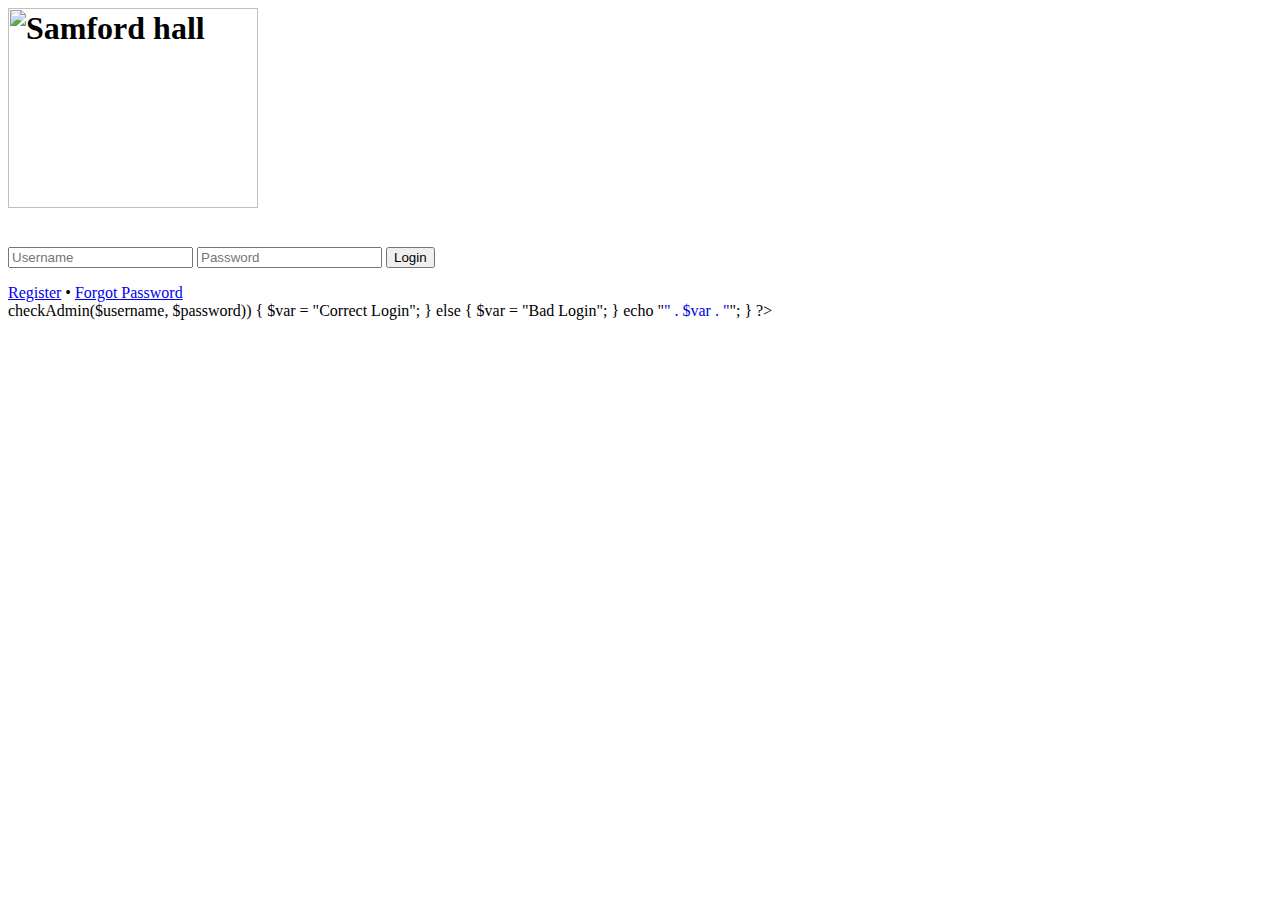
==== index.html @ 570bd067 "Merge pull request #2 from ultiferrago/master" ====
<html >
  <head>
    <meta charset="UTF-8">
    <title>Athlete Checker - Log In</title>
    <link rel='stylesheet prefetch' href='http://ajax.googleapis.com/ajax/libs/jqueryui/1.11.2/themes/smoothness/jquery-ui.css'>

        <link rel="stylesheet" href="css/style.css">
  </head>

  <body>
    <div class="login-card">
    <h1><img src="SamfordHallLogo.png" alt="Samford hall" style="width:250px;height:200px"></h1><br>
  <form method="post">
    <input type="text" name="user" placeholder="Username">
    <input type="password" name="pass" placeholder="Password">
    <input type="submit" name="login" class="login login-submit" value="Login">
  </form>
    
  <div class="login-help">
    <a href="#">Register</a> • <a href="#">Forgot Password</a>
  </div>
</div>
<script src='http://cdnjs.cloudflare.com/ajax/libs/jquery/2.1.3/jquery.min.js'></script>
<script src='http://ajax.googleapis.com/ajax/libs/jqueryui/1.11.2/jquery-ui.min.js'></script>
<?php require dirname(__FILE__).'/server_api/include/DB_Functions.php';
    $db = new DB_Functions();
    if (isset($_POST['user']) && isset($_POST['pass'])) {
        $username = $_POST['user'];
        $password = $_POST['pass'];  
        if ($db->checkAdmin($username, $password)) {
            $var = "Correct Login";
        } else {
            $var = "Bad Login";
        }
        echo "<font color=\"white\">" . $var . "</font>";
    } 
?>
  </body>
</html>
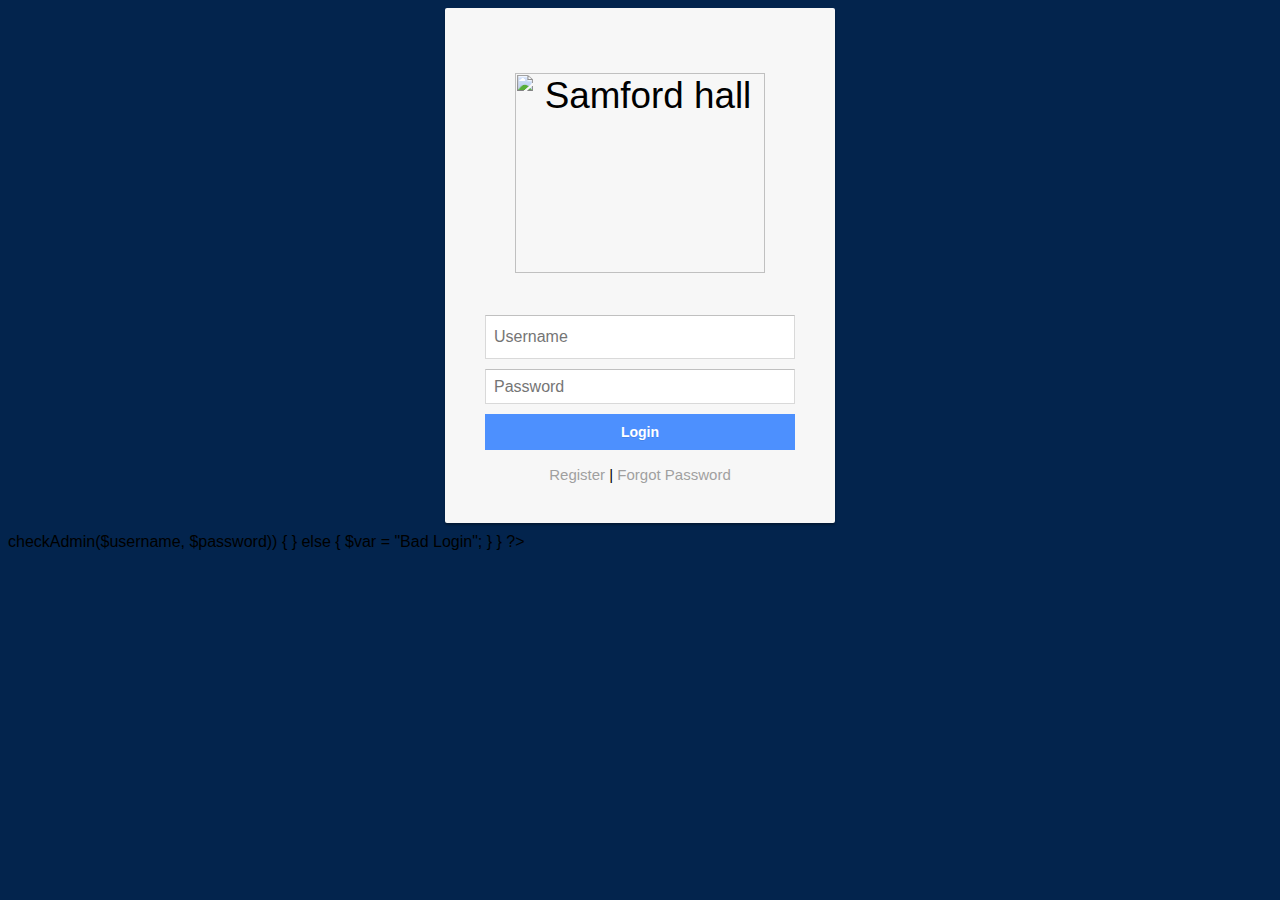
==== commit 3560f705: "Merge remote-tracking branch 'refs/remotes/origin/master'" ====
--- a/index.html
+++ b/index.html
@@ -1,7 +1,7 @@
 <html >
   <head>
     <meta charset="UTF-8">
-    <title>Athlete Checker - Log In</title>
+    <title>Log In - Athlete Check-In</title>
     <link rel='stylesheet prefetch' href='http://ajax.googleapis.com/ajax/libs/jqueryui/1.11.2/themes/smoothness/jquery-ui.css'>
 
         <link rel="stylesheet" href="css/style.css">
@@ -17,7 +17,7 @@
   </form>
     
   <div class="login-help">
-    <a href="#">Register</a> • <a href="#">Forgot Password</a>
+    <a href="register.html">Register</a> | <a href="#">Forgot Password</a>
   </div>
 </div>
 <script src='http://cdnjs.cloudflare.com/ajax/libs/jquery/2.1.3/jquery.min.js'></script>
@@ -28,11 +28,10 @@
         $username = $_POST['user'];
         $password = $_POST['pass'];  
         if ($db->checkAdmin($username, $password)) {
-            $var = "Correct Login";
+            
         } else {
             $var = "Bad Login";
         }
-        echo "<font color=\"white\">" . $var . "</font>";
     } 
 ?>
   </body>
--- a/css/style.css
+++ b/css/style.css
@@ -0,0 +1,172 @@
+body {
+  background-color: #03244D;
+  font-family: 'Roboto', sans-serif;
+}
+
+.login-card {
+  padding: 40px;
+  width: 310px;
+  background-color: #F7F7F7;
+  margin: 0 auto 10px;
+  border-radius: 2px;
+  box-shadow: 0px 2px 2px rgba(0, 0, 0, 0.3);
+  overflow: hidden;
+}
+
+.login-card h1 {
+  font-weight: 100;
+  text-align: center;
+  font-size: 2.3em;
+}
+
+.login-card input[type=submit] {
+  width: 100%;
+  display: block;
+  margin-bottom: 10px;
+  position: relative;
+}
+
+.login-card input[type=text], input[type=password] {
+  height: 44px;
+  font-size: 16px;
+  width: 100%;
+  margin-bottom: 10px;
+  appearance: none;
+  background: #fff;
+  border: 1px solid #d9d9d9;
+  border-top: 1px solid #c0c0c0;
+  padding: 0 8px;
+  box-sizing: border-box;
+  box-sizing: border-box;
+}
+
+.login-card input[type=text]:hover, input[type=password]:hover {
+  border: 1px solid #b9b9b9;
+  border-top: 1px solid #a0a0a0;
+  box-shadow: inset 0 1px 2px rgba(0,0,0,0.1);
+  box-shadow: inset 0 1px 2px rgba(0,0,0,0.1);
+  box-shadow: inset 0 1px 2px rgba(0,0,0,0.1);
+}
+
+.login {
+  text-align: center;
+  font-size: 14px;
+  font-family: 'Arial', sans-serif;
+  font-weight: 700;
+  height: 36px;
+  padding: 0 8px;
+}
+
+.login-submit {
+  border: 0px;
+  color: #fff;
+  text-shadow: 0 1px rgba(0,0,0,0.1); 
+  background-color: #4d90fe;
+}
+
+.login-submit:hover {
+  border: 0px;
+  text-shadow: 0 1px rgba(0,0,0,0.3);
+  background-color: #357ae8;
+}
+
+.login-card a {
+  text-decoration: none;
+  color: #666;
+  font-weight: 400;
+  text-align: center;
+  display: inline-block;
+  opacity: 0.6;
+  transition: opacity ease 0.5s;
+}
+
+.login-card a:hover {
+  opacity: 1;
+}
+
+.login-help {
+  width: 100%;
+  text-align: center;
+  font-size: 15px;
+}
+
+.register-card {
+    padding: 40px;
+    width: 310px;
+    background-color: #F7F7F7;
+    margin: 0 auto 10px;
+    border-radius: 2px;
+    box-shadow: 0px 2px 2 px rgba(0, 0, 0, 0.3);
+    overflow: hidden;
+}
+
+.register-card h1 {
+    font-weight: 100;
+    text-align: center;
+    font-size 2.3em;
+}
+
+.register-card input[type=submit] {
+    width: 100%;
+    display: block;
+    margin-bottom: 10px;
+    position: relative;
+}
+
+.register-card input[type=text], input[type=password] {
+  height: 35px;
+  font-size: 16px;
+  width: 100%;
+  margin-bottom: 10px;
+  appearance: none;
+  background: #fff;
+  border: 1px solid #d9d9d9;
+  border-top: 1px solid #c0c0c0;
+  padding: 0 8px;
+  box-sizing: border-box;
+  box-sizing: border-box;
+}
+
+.register-card input[type=text]:hover, input[type=password]:hover {
+  border: 1px solid #b9b9b9;
+  border-top: 1px solid #a0a0a0;
+  box-shadow: inset 0 1px 2px rgba(0,0,0,0.1);
+  box-shadow: inset 0 1px 2px rgba(0,0,0,0.1);
+  box-shadow: inset 0 1px 2px rgba(0,0,0,0.1);
+}
+
+.register {
+  text-align: center;
+  font-size: 14px;
+  font-family: 'Arial', sans-serif;
+  font-weight: 700;
+  height: 36px;
+  padding: 0 8px;
+}
+
+.register-submit {
+  border: 0px;
+  color: #fff;
+  text-shadow: 0 1px rgba(0,0,0,0.1); 
+  background-color: #4d90fe;
+}
+
+.register-submit:hover {
+  border: 0px;
+  text-shadow: 0 1px rgba(0,0,0,0.3);
+  background-color: #357ae8;
+}
+
+.register-card a {
+  text-decoration: none;
+  color: #666;
+  font-weight: 400;
+  text-align: center;
+  display: inline-block;
+  opacity: 0.6;
+  transition: opacity ease 0.5s;
+}
+
+.register-card a:hover {
+  opacity: 1;
+}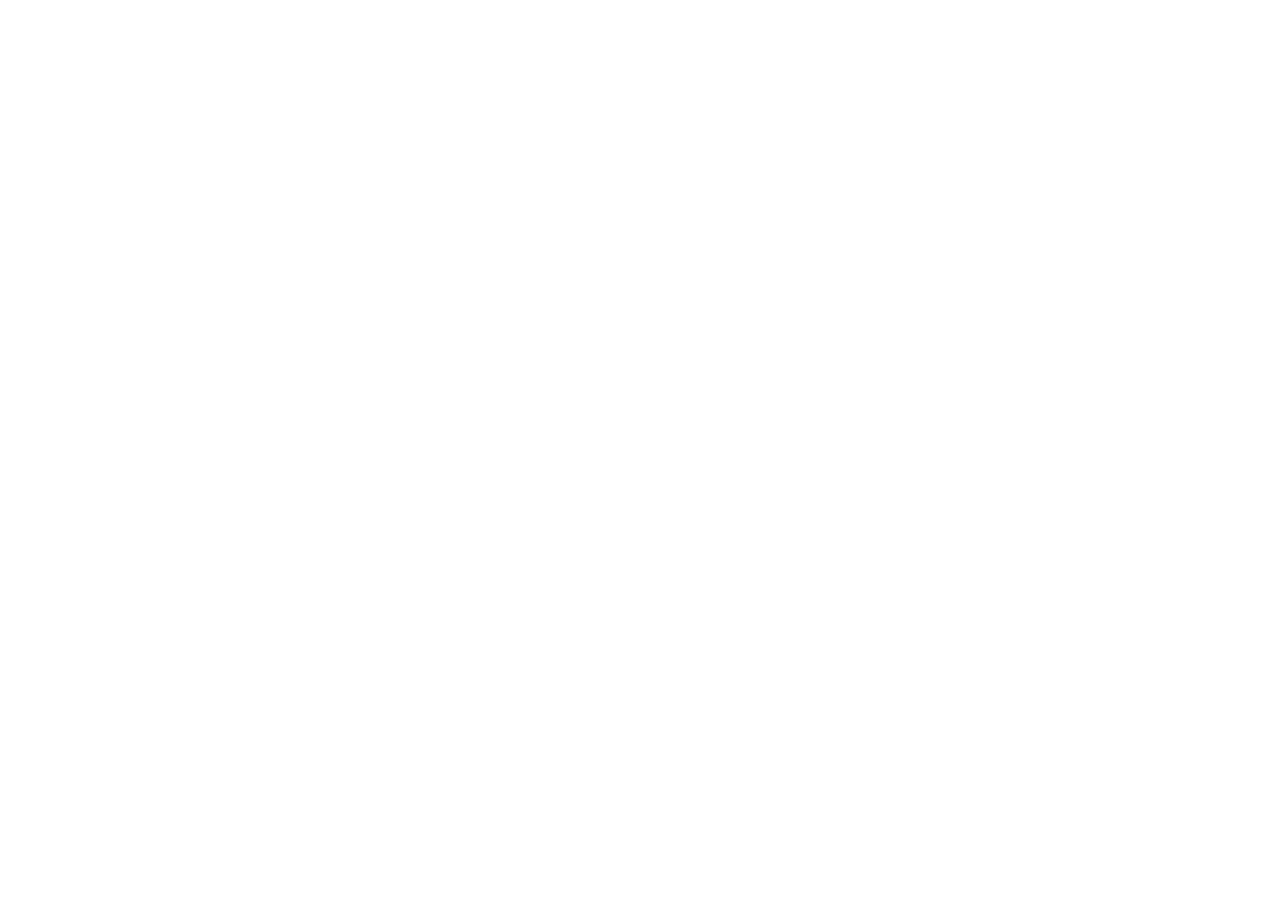
==== commit 5132ef69: "Merge pull request #13 from ultiferrago/master" ====
--- a/index.html
+++ b/index.html
@@ -28,9 +28,9 @@
         $username = $_POST['user'];
         $password = $_POST['pass'];  
         if ($db->checkAdmin($username, $password)) {
-            
+             echo '<meta http-equiv="refresh" content="0; url=http://conquestiamc.com/athletes.html">';
         } else {
-            $var = "Bad Login";
+            echo "Bad Login";
         }
     } 
 ?>
